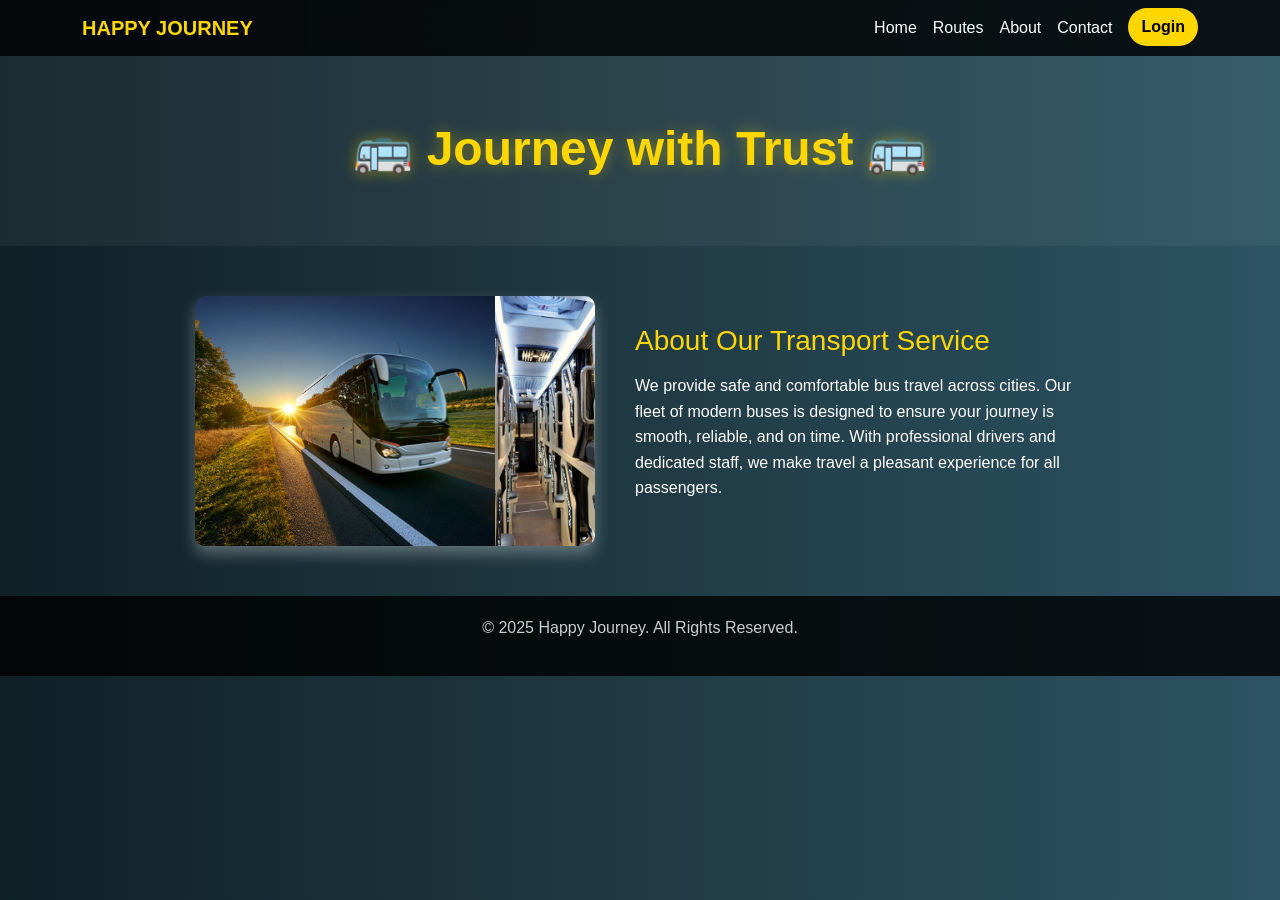
==== about1.html @ a8ea56bc "Initial commit" ====
<!DOCTYPE html>
<html lang="en">
<head>
  <meta charset="UTF-8">
  <meta name="viewport" content="width=device-width, initial-scale=1.0">
  <title>About Us - Bus Slide</title>
   <link href="https://cdn.jsdelivr.net/npm/bootstrap@5.3.2/dist/css/bootstrap.min.css" rel="stylesheet">
  <link href="https://unpkg.com/aos@2.3.1/dist/aos.css" rel="stylesheet">
  <style>
     body {
  font-family: 'Poppins', sans-serif;
  background: linear-gradient(to right, #0f2027, #203a43, #2c5364);
  color: white;
  overflow-x: hidden;
}

/* NAVBAR */
nav {
  background: rgba(0, 0, 0, 0.8);
  backdrop-filter: blur(8px);
}

.navbar-brand {
  font-weight: bold;
  color: #FFD700 !important;
}

/* HERO SECTION */
.hero {
  text-align: center;
  padding: 120px 20px 60px;
  background: rgba(255, 255, 255, 0.05);
}

.hero h1 {
  font-size: 3rem;
  font-weight: bold;
  color: #ffd700;
  text-shadow: 0 0 15px rgba(255, 215, 0, 0.4);
}

/* ABOUT SECTION */
.about-section {
  display: flex;
  align-items: center;
  padding-bottom: 90px;
  justify-content: center;
  gap: 40px;
  padding: 50px;
  flex-wrap: wrap;
}

/* SLIDER BOX */
.slider {
  width: 400px;
  height: 250px;
  border-radius: 10px;
  overflow: hidden;
  box-shadow: 0 8px 15px rgba(255, 255, 255, 0.3);
  position: relative;
}

/* SLIDES CONTAINER */
.slides {
  display: flex;
  width: calc(400px * 8); /* 4 original + 4 duplicate */
  animation: continuousSlide 18s linear infinite;
}

.slides img {
  width: 300px;
  height: 250px;
  object-fit: cover;
}

/* 🔁 Continuous Smooth Animation */
@keyframes continuousSlide {
  from {
    transform: translateX(0);
  }
  to {
    transform: translateX(-1600px); /* 4 * 400px = 1600 */
  }
}

/* TEXT SECTION */
.about-text {
  max-width: 450px;
  line-height: 1.6;
  color: #ffffff;
}

.about-text h2 {
  font-size: 28px;
  margin-bottom: 15px;
  color: #FFD700 !important;
}

.about-text p {
  font-size: 16px;
  color: #fff;
}
 .btn-custom {
      background: #FFD700;
      color: #000;
      font-weight: 600;
      border-radius: 30px;
      transition: 0.3s;
    }
    .btn-custom:hover {
      background: #00BFA6;
      color: white;
      transform: scale(1.05);
    }
    footer {
      background: rgba(0, 0, 0, 0.8);
      padding: 20px 0;
      text-align: center;
      color: #ccc;
    }

/* RESPONSIVE DESIGN */
@media (max-width: 768px) {
  .about-section {
    flex-direction: column;
  }
  .slider, .about-text {
    width: 100%;
    text-align: center;
  }
}

  </style>
</head>
<body>
     <!-- Navbar -->
  <nav class="navbar navbar-expand-lg navbar-dark fixed-top">
    <div class="container">
      <a class="navbar-brand" href="#">HAPPY JOURNEY</a>
      <button class="navbar-toggler" type="button" data-bs-toggle="collapse" data-bs-target="#navmenu">
        <span class="navbar-toggler-icon"></span>
      </button>
      <div class="collapse navbar-collapse" id="navmenu">
        <ul class="navbar-nav ms-auto">
          <li class="nav-item"><a class="nav-link active" href="index1.html">Home</a></li>
          <li class="nav-item"><a class="nav-link active" href="route1.html">Routes</a></li>
          <li class="nav-item"><a class="nav-link active" href="about1.html">About</a></li>
          <li class="nav-item"><a class="nav-link active" href="contact1.html">Contact</a></li>
          <li class="nav-item"><a class="btn btn-custom ms-2" href="login1.html">Login</a></li>
        </ul>
      </div>
    </div>
  </nav>

  <!-- Hero -->
  <section class="hero" data-aos="fade-down">
    <h1>🚌 Journey with Trust 🚌</h1>
  </section>

  <section class="about-section">
    <div class="slider">
      <div class="slides">
        <img src="about.jpg" alt="Bus 1">
        <img src="about1.jpg" alt="Bus 2">
        <img src="about3.jpg" alt="Bus 3">
        <img src="about4.jpg" alt="Bus 4">
      </div>
    </div>

    <div class="about-text">
      <h2>About Our Transport Service</h2>
      <p>
        We provide safe and comfortable bus travel across cities. 
        Our fleet of modern buses is designed to ensure your journey is smooth, 
        reliable, and on time. With professional drivers and dedicated staff, 
        we make travel a pleasant experience for all passengers.
      </p>
    </div>
  </section>
    <!-- Footer -->
  <footer>
    <p>© 2025 Happy Journey. All Rights Reserved.</p>
  </footer>

  <script src="https://cdn.jsdelivr.net/npm/bootstrap@5.3.2/dist/js/bootstrap.bundle.min.js"></script>
  <script src="https://unpkg.com/aos@2.3.1/dist/aos.js"></script>
  <script>
    AOS.init({
      duration: 1000,
      once: true
    });
  </script>
</body>
</html>
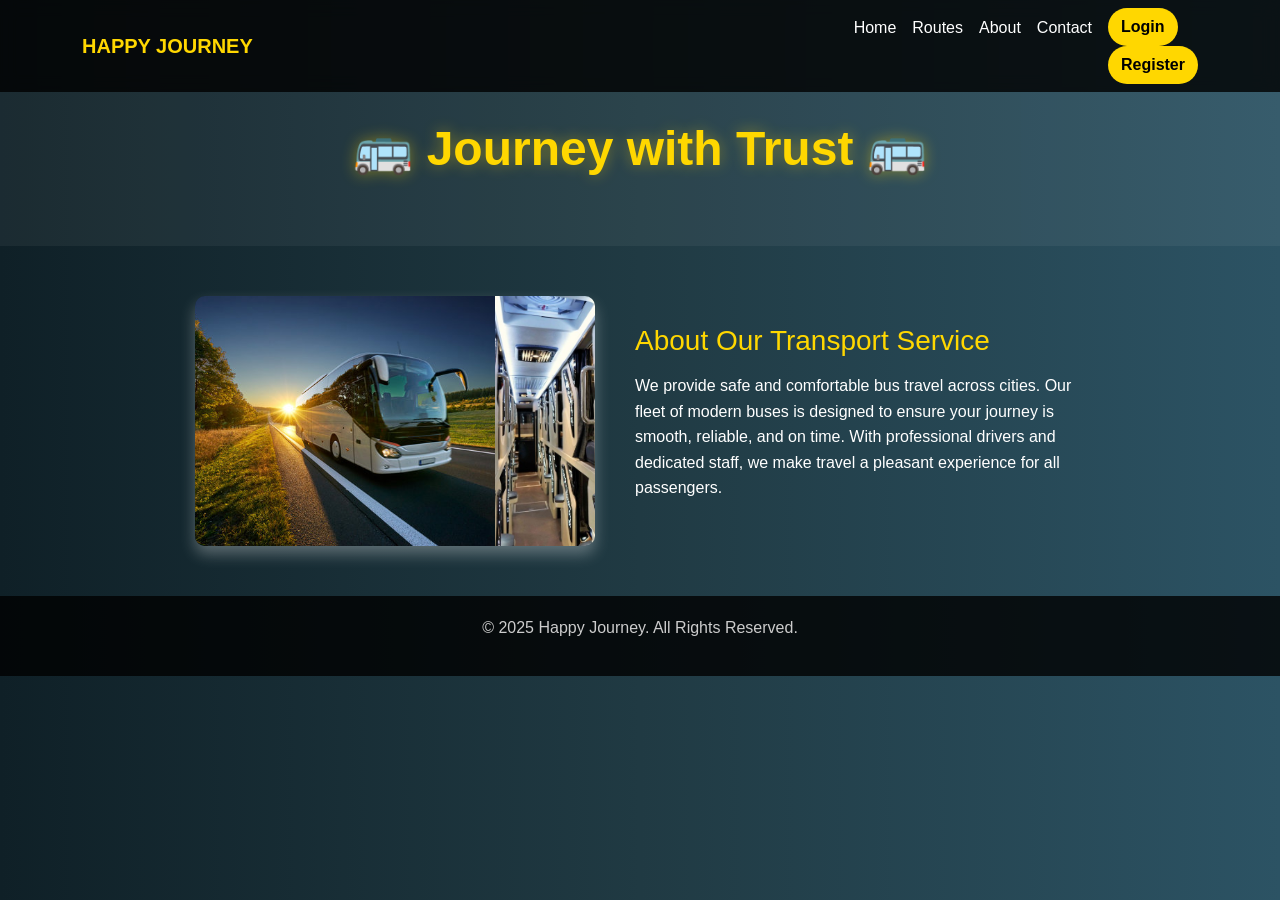
==== commit 2004e989: "register.html added new file" ====
--- a/about1.html
+++ b/about1.html
@@ -142,11 +142,11 @@
       </button>
       <div class="collapse navbar-collapse" id="navmenu">
         <ul class="navbar-nav ms-auto">
-          <li class="nav-item"><a class="nav-link active" href="index1.html">Home</a></li>
+          <li class="nav-item"><a class="nav-link active" href="index.html">Home</a></li>
           <li class="nav-item"><a class="nav-link active" href="route1.html">Routes</a></li>
           <li class="nav-item"><a class="nav-link active" href="about1.html">About</a></li>
           <li class="nav-item"><a class="nav-link active" href="contact1.html">Contact</a></li>
-          <li class="nav-item"><a class="btn btn-custom ms-2" href="login1.html">Login</a></li>
+          <span id="authButtons"></span>
         </ul>
       </div>
     </div>
@@ -185,10 +185,44 @@
   <script src="https://cdn.jsdelivr.net/npm/bootstrap@5.3.2/dist/js/bootstrap.bundle.min.js"></script>
   <script src="https://unpkg.com/aos@2.3.1/dist/aos.js"></script>
   <script>
+    const API = "https://bus-travel-backend.onrender.com";
     AOS.init({
       duration: 1000,
       once: true
     });
   </script>
+  <script>
+function logout() {
+  localStorage.removeItem("token");
+  localStorage.removeItem("username");
+  localStorage.removeItem("bookingId");
+  localStorage.removeItem("selectedRoute");
+  localStorage.removeItem("redirectAfterLogin");
+
+  alert("Logged out successfully ✅");
+  window.location.href = "index.html";
+}
+
+document.addEventListener("DOMContentLoaded", () => {
+  const authButtons = document.getElementById("authButtons");
+  if (!authButtons) return;
+
+  const token = localStorage.getItem("token");
+  const username = localStorage.getItem("username");
+
+  if (token && username) {
+    authButtons.innerHTML = `
+      <li class="nav-item"><span class="nav-link">👤 ${username}</span></li>
+      <li class="nav-item"><a class="nav-link" href="history.html">My Bookings</a></li>
+      <li class="nav-item"><button class="btn btn-custom ms-2" onclick="logout()">Logout</button></li>
+    `;
+  } else {
+    authButtons.innerHTML = `
+      <li class="nav-item"><a class="btn btn-custom ms-2" href="login1.html">Login</a></li>
+      <li class="nav-item"><a class="btn btn-custom ms-2" href="register.html">Register</a></li>
+    `;
+  }
+});
+</script>
 </body>
 </html>
